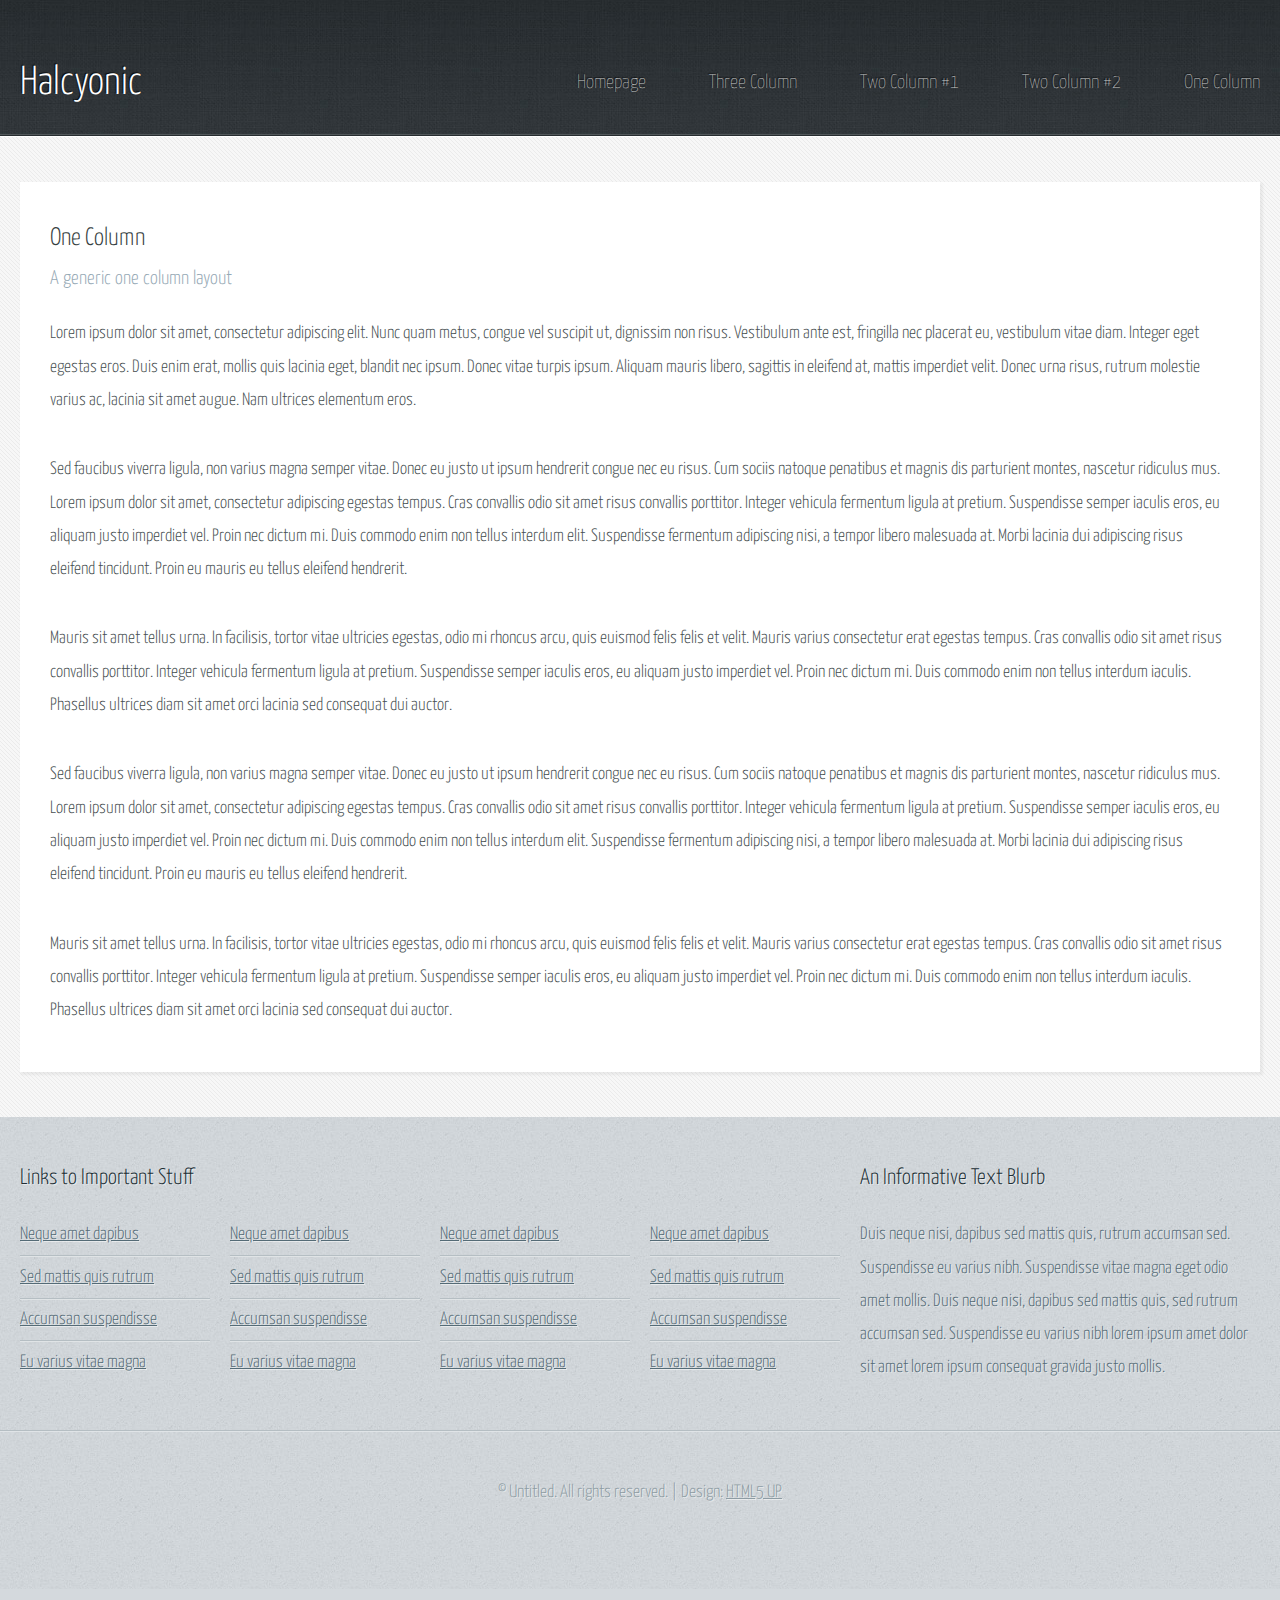
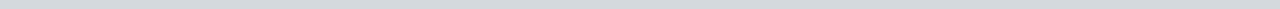
==== onecolumn.html @ 9484128a "adding template" ====
<!DOCTYPE HTML>
<!--
	Halcyonic by HTML5 UP
	html5up.net | @ajlkn
	Free for personal and commercial use under the CCA 3.0 license (html5up.net/license)
-->
<html>
	<head>
		<title>One Column - Halcyonic by HTML5 UP</title>
		<meta charset="utf-8" />
		<meta name="viewport" content="width=device-width, initial-scale=1, user-scalable=no" />
		<link rel="stylesheet" href="assets/css/main.css" />
	</head>
	<body class="subpage">
		<div id="page-wrapper">

			<!-- Header -->
				<section id="header">
					<div class="container">
						<div class="row">
							<div class="col-12">

								<!-- Logo -->
									<h1><a href="index.html" id="logo">Halcyonic</a></h1>

								<!-- Nav -->
									<nav id="nav">
										<a href="index.html">Homepage</a>
										<a href="threecolumn.html">Three Column</a>
										<a href="twocolumn1.html">Two Column #1</a>
										<a href="twocolumn2.html">Two Column #2</a>
										<a href="onecolumn.html">One Column</a>
									</nav>

							</div>
						</div>
					</div>
				</section>

			<!-- Content -->
				<section id="content">
					<div class="container">
						<div class="row">
							<div class="col-12">

								<!-- Main Content -->
									<section>
										<header>
											<h2>One Column</h2>
											<h3>A generic one column layout</h3>
										</header>
										<p>
											Lorem ipsum dolor sit amet, consectetur adipiscing elit. Nunc quam metus, congue
											vel suscipit ut, dignissim non risus. Vestibulum ante est, fringilla nec placerat
											eu, vestibulum vitae diam. Integer eget egestas eros. Duis enim erat, mollis quis
											lacinia eget, blandit nec ipsum. Donec vitae turpis ipsum. Aliquam mauris libero,
											sagittis in eleifend at, mattis imperdiet velit. Donec urna risus, rutrum molestie
											varius ac, lacinia sit amet augue. Nam ultrices elementum eros.
										</p>
										<p>
											Sed faucibus viverra ligula, non varius magna semper vitae. Donec eu justo ut ipsum
											hendrerit congue nec eu risus. Cum sociis natoque penatibus et magnis dis parturient
											montes, nascetur ridiculus mus. Lorem ipsum dolor sit amet, consectetur adipiscing
											egestas tempus. Cras convallis odio sit amet risus convallis porttitor. Integer
											vehicula fermentum ligula at pretium. Suspendisse semper iaculis eros, eu aliquam
											justo imperdiet vel. Proin nec dictum mi. Duis commodo enim non tellus interdum
											elit. Suspendisse fermentum adipiscing nisi, a tempor libero malesuada at. Morbi
											lacinia dui adipiscing risus eleifend tincidunt. Proin eu mauris eu tellus eleifend
											hendrerit.
										</p>
										<p>
											Mauris sit amet tellus urna. In facilisis, tortor vitae ultricies egestas, odio
											mi rhoncus arcu, quis euismod felis felis et velit. Mauris varius consectetur erat
											egestas tempus. Cras convallis odio sit amet risus convallis porttitor. Integer
											vehicula fermentum ligula at pretium. Suspendisse semper iaculis eros, eu aliquam
											justo imperdiet vel. Proin nec dictum mi. Duis commodo enim non tellus interdum
											iaculis. Phasellus ultrices diam sit amet orci lacinia sed consequat dui auctor.
										</p>
										<p>
											Sed faucibus viverra ligula, non varius magna semper vitae. Donec eu justo ut ipsum
											hendrerit congue nec eu risus. Cum sociis natoque penatibus et magnis dis parturient
											montes, nascetur ridiculus mus. Lorem ipsum dolor sit amet, consectetur adipiscing
											egestas tempus. Cras convallis odio sit amet risus convallis porttitor. Integer
											vehicula fermentum ligula at pretium. Suspendisse semper iaculis eros, eu aliquam
											justo imperdiet vel. Proin nec dictum mi. Duis commodo enim non tellus interdum
											elit. Suspendisse fermentum adipiscing nisi, a tempor libero malesuada at. Morbi
											lacinia dui adipiscing risus eleifend tincidunt. Proin eu mauris eu tellus eleifend
											hendrerit.
										</p>
										<p>
											Mauris sit amet tellus urna. In facilisis, tortor vitae ultricies egestas, odio
											mi rhoncus arcu, quis euismod felis felis et velit. Mauris varius consectetur erat
											egestas tempus. Cras convallis odio sit amet risus convallis porttitor. Integer
											vehicula fermentum ligula at pretium. Suspendisse semper iaculis eros, eu aliquam
											justo imperdiet vel. Proin nec dictum mi. Duis commodo enim non tellus interdum
											iaculis. Phasellus ultrices diam sit amet orci lacinia sed consequat dui auctor.
										</p>
									</section>

							</div>
						</div>
					</div>
				</section>

			<!-- Footer -->
				<section id="footer">
					<div class="container">
						<div class="row">
							<div class="col-8 col-12-medium">

								<!-- Links -->
									<section>
										<h2>Links to Important Stuff</h2>
										<div>
											<div class="row">
												<div class="col-3 col-12-small">
													<ul class="link-list last-child">
														<li><a href="#">Neque amet dapibus</a></li>
														<li><a href="#">Sed mattis quis rutrum</a></li>
														<li><a href="#">Accumsan suspendisse</a></li>
														<li><a href="#">Eu varius vitae magna</a></li>
													</ul>
												</div>
												<div class="col-3 col-12-small">
													<ul class="link-list last-child">
														<li><a href="#">Neque amet dapibus</a></li>
														<li><a href="#">Sed mattis quis rutrum</a></li>
														<li><a href="#">Accumsan suspendisse</a></li>
														<li><a href="#">Eu varius vitae magna</a></li>
													</ul>
												</div>
												<div class="col-3 col-12-small">
													<ul class="link-list last-child">
														<li><a href="#">Neque amet dapibus</a></li>
														<li><a href="#">Sed mattis quis rutrum</a></li>
														<li><a href="#">Accumsan suspendisse</a></li>
														<li><a href="#">Eu varius vitae magna</a></li>
													</ul>
												</div>
												<div class="col-3 col-12-small">
													<ul class="link-list last-child">
														<li><a href="#">Neque amet dapibus</a></li>
														<li><a href="#">Sed mattis quis rutrum</a></li>
														<li><a href="#">Accumsan suspendisse</a></li>
														<li><a href="#">Eu varius vitae magna</a></li>
													</ul>
												</div>
											</div>
										</div>
									</section>

							</div>
							<div class="col-4 col-12-medium imp-medium">

								<!-- Blurb -->
									<section>
										<h2>An Informative Text Blurb</h2>
										<p>
											Duis neque nisi, dapibus sed mattis quis, rutrum accumsan sed. Suspendisse eu
											varius nibh. Suspendisse vitae magna eget odio amet mollis. Duis neque nisi,
											dapibus sed mattis quis, sed rutrum accumsan sed. Suspendisse eu varius nibh
											lorem ipsum amet dolor sit amet lorem ipsum consequat gravida justo mollis.
										</p>
									</section>

							</div>
						</div>
					</div>
				</section>

			<!-- Copyright -->
				<div id="copyright">
					&copy; Untitled. All rights reserved. | Design: <a href="http://html5up.net">HTML5 UP</a>
				</div>

		</div>

		<!-- Scripts -->
			<script src="assets/js/jquery.min.js"></script>
			<script src="assets/js/browser.min.js"></script>
			<script src="assets/js/breakpoints.min.js"></script>
			<script src="assets/js/util.js"></script>
			<script src="assets/js/main.js"></script>

	</body>
</html>
---- assets/css/main.css ----
@import url("https://fonts.googleapis.com/css?family=Yanone+Kaffeesatz:400,300,200");

/*
	Halcyonic by HTML5 UP
	html5up.net | @ajlkn
	Free for personal and commercial use under the CCA 3.0 license (html5up.net/license)
*/

html, body, div, span, applet, object,
iframe, h1, h2, h3, h4, h5, h6, p, blockquote,
pre, a, abbr, acronym, address, big, cite,
code, del, dfn, em, img, ins, kbd, q, s, samp,
small, strike, strong, sub, sup, tt, var, b,
u, i, center, dl, dt, dd, ol, ul, li, fieldset,
form, label, legend, table, caption, tbody,
tfoot, thead, tr, th, td, article, aside,
canvas, details, embed, figure, figcaption,
footer, header, hgroup, menu, nav, output, ruby,
section, summary, time, mark, audio, video {
	margin: 0;
	padding: 0;
	border: 0;
	font-size: 100%;
	font: inherit;
	vertical-align: baseline;}

article, aside, details, figcaption, figure,
footer, header, hgroup, menu, nav, section {
	display: block;}

body {
	line-height: 1;
}

ol, ul {
	list-style: none;
}

blockquote, q {
	quotes: none;
}

	blockquote:before, blockquote:after, q:before, q:after {
		content: '';
		content: none;
	}

table {
	border-collapse: collapse;
	border-spacing: 0;
}

body {
	-webkit-text-size-adjust: none;
}

mark {
	background-color: transparent;
	color: inherit;
}

input::-moz-focus-inner {
	border: 0;
	padding: 0;
}

input, select, textarea {
	-moz-appearance: none;
	-webkit-appearance: none;
	-ms-appearance: none;
	appearance: none;
}

/* Basic */

	html {
		box-sizing: border-box;
	}

	*, *:before, *:after {
		box-sizing: inherit;
	}

	body {
		background: #D4D9DD url("images/bg03.jpg");
		color: #474f51;
		font-size: 13.5pt;
		font-family: 'Yanone Kaffeesatz';
		line-height: 1.85em;
		font-weight: 300;
	}

	input, textarea, select {
		color: #474f51;
		font-size: 13.5pt;
		font-family: 'Yanone Kaffeesatz';
		line-height: 1.85em;
		font-weight: 300;
	}

	ul, ol, p, dl {
		margin: 0 0 2em 0;
	}

	a {
		text-decoration: underline;
	}

		a:hover {
			text-decoration: none;
		}

	section > :last-child,
	section:last-child,
	.last-child {
		margin-bottom: 0 !important;
	}

/* Container */

	.container {
		margin: 0 auto;
		max-width: 100%;
		width: 1200px;
	}

		@media screen and (max-width: 1680px) {

			.container {
				width: 1200px;
			}

		}

		@media screen and (max-width: 1280px) {

			.container {
				width: calc(100% - 40px);
			}

		}

		@media screen and (max-width: 980px) {

			.container {
				width: calc(100% - 50px);
			}

		}

		@media screen and (max-width: 736px) {

			.container {
				width: calc(100% - 40px);
			}

		}

/* Row */

	.row {
		display: flex;
		flex-wrap: wrap;
		box-sizing: border-box;
		align-items: stretch;
	}

		.row > * {
			box-sizing: border-box;
		}

		.row.gtr-uniform > * > :last-child {
			margin-bottom: 0;
		}

		.row.aln-left {
			justify-content: flex-start;
		}

		.row.aln-center {
			justify-content: center;
		}

		.row.aln-right {
			justify-content: flex-end;
		}

		.row.aln-top {
			align-items: flex-start;
		}

		.row.aln-middle {
			align-items: center;
		}

		.row.aln-bottom {
			align-items: flex-end;
		}

		.row > .imp {
			order: -1;
		}

		.row > .col-1 {
			width: 8.33333%;
		}

		.row > .off-1 {
			margin-left: 8.33333%;
		}

		.row > .col-2 {
			width: 16.66667%;
		}

		.row > .off-2 {
			margin-left: 16.66667%;
		}

		.row > .col-3 {
			width: 25%;
		}

		.row > .off-3 {
			margin-left: 25%;
		}

		.row > .col-4 {
			width: 33.33333%;
		}

		.row > .off-4 {
			margin-left: 33.33333%;
		}

		.row > .col-5 {
			width: 41.66667%;
		}

		.row > .off-5 {
			margin-left: 41.66667%;
		}

		.row > .col-6 {
			width: 50%;
		}

		.row > .off-6 {
			margin-left: 50%;
		}

		.row > .col-7 {
			width: 58.33333%;
		}

		.row > .off-7 {
			margin-left: 58.33333%;
		}

		.row > .col-8 {
			width: 66.66667%;
		}

		.row > .off-8 {
			margin-left: 66.66667%;
		}

		.row > .col-9 {
			width: 75%;
		}

		.row > .off-9 {
			margin-left: 75%;
		}

		.row > .col-10 {
			width: 83.33333%;
		}

		.row > .off-10 {
			margin-left: 83.33333%;
		}

		.row > .col-11 {
			width: 91.66667%;
		}

		.row > .off-11 {
			margin-left: 91.66667%;
		}

		.row > .col-12 {
			width: 100%;
		}

		.row > .off-12 {
			margin-left: 100%;
		}

		.row.gtr-0 {
			margin-top: 0px;
			margin-left: 0px;
		}

			.row.gtr-0 > * {
				padding: 0px 0 0 0px;
			}

			.row.gtr-0.gtr-uniform {
				margin-top: 0px;
			}

				.row.gtr-0.gtr-uniform > * {
					padding-top: 0px;
				}

		.row.gtr-25 {
			margin-top: -6.25px;
			margin-left: -6.25px;
		}

			.row.gtr-25 > * {
				padding: 6.25px 0 0 6.25px;
			}

			.row.gtr-25.gtr-uniform {
				margin-top: -6.25px;
			}

				.row.gtr-25.gtr-uniform > * {
					padding-top: 6.25px;
				}

		.row.gtr-50 {
			margin-top: -12.5px;
			margin-left: -12.5px;
		}

			.row.gtr-50 > * {
				padding: 12.5px 0 0 12.5px;
			}

			.row.gtr-50.gtr-uniform {
				margin-top: -12.5px;
			}

				.row.gtr-50.gtr-uniform > * {
					padding-top: 12.5px;
				}

		.row {
			margin-top: -25px;
			margin-left: -25px;
		}

			.row > * {
				padding: 25px 0 0 25px;
			}

			.row.gtr-uniform {
				margin-top: -25px;
			}

				.row.gtr-uniform > * {
					padding-top: 25px;
				}

		.row.gtr-150 {
			margin-top: -37.5px;
			margin-left: -37.5px;
		}

			.row.gtr-150 > * {
				padding: 37.5px 0 0 37.5px;
			}

			.row.gtr-150.gtr-uniform {
				margin-top: -37.5px;
			}

				.row.gtr-150.gtr-uniform > * {
					padding-top: 37.5px;
				}

		.row.gtr-200 {
			margin-top: -50px;
			margin-left: -50px;
		}

			.row.gtr-200 > * {
				padding: 50px 0 0 50px;
			}

			.row.gtr-200.gtr-uniform {
				margin-top: -50px;
			}

				.row.gtr-200.gtr-uniform > * {
					padding-top: 50px;
				}

		@media screen and (max-width: 1680px) {

			.row {
				display: flex;
				flex-wrap: wrap;
				box-sizing: border-box;
				align-items: stretch;
			}

				.row > * {
					box-sizing: border-box;
				}

				.row.gtr-uniform > * > :last-child {
					margin-bottom: 0;
				}

				.row.aln-left {
					justify-content: flex-start;
				}

				.row.aln-center {
					justify-content: center;
				}

				.row.aln-right {
					justify-content: flex-end;
				}

				.row.aln-top {
					align-items: flex-start;
				}

				.row.aln-middle {
					align-items: center;
				}

				.row.aln-bottom {
					align-items: flex-end;
				}

				.row > .imp-xlarge {
					order: -1;
				}

				.row > .col-1-xlarge {
					width: 8.33333%;
				}

				.row > .off-1-xlarge {
					margin-left: 8.33333%;
				}

				.row > .col-2-xlarge {
					width: 16.66667%;
				}

				.row > .off-2-xlarge {
					margin-left: 16.66667%;
				}

				.row > .col-3-xlarge {
					width: 25%;
				}

				.row > .off-3-xlarge {
					margin-left: 25%;
				}

				.row > .col-4-xlarge {
					width: 33.33333%;
				}

				.row > .off-4-xlarge {
					margin-left: 33.33333%;
				}

				.row > .col-5-xlarge {
					width: 41.66667%;
				}

				.row > .off-5-xlarge {
					margin-left: 41.66667%;
				}

				.row > .col-6-xlarge {
					width: 50%;
				}

				.row > .off-6-xlarge {
					margin-left: 50%;
				}

				.row > .col-7-xlarge {
					width: 58.33333%;
				}

				.row > .off-7-xlarge {
					margin-left: 58.33333%;
				}

				.row > .col-8-xlarge {
					width: 66.66667%;
				}

				.row > .off-8-xlarge {
					margin-left: 66.66667%;
				}

				.row > .col-9-xlarge {
					width: 75%;
				}

				.row > .off-9-xlarge {
					margin-left: 75%;
				}

				.row > .col-10-xlarge {
					width: 83.33333%;
				}

				.row > .off-10-xlarge {
					margin-left: 83.33333%;
				}

				.row > .col-11-xlarge {
					width: 91.66667%;
				}

				.row > .off-11-xlarge {
					margin-left: 91.66667%;
				}

				.row > .col-12-xlarge {
					width: 100%;
				}

				.row > .off-12-xlarge {
					margin-left: 100%;
				}

				.row.gtr-0 {
					margin-top: 0px;
					margin-left: 0px;
				}

					.row.gtr-0 > * {
						padding: 0px 0 0 0px;
					}

					.row.gtr-0.gtr-uniform {
						margin-top: 0px;
					}

						.row.gtr-0.gtr-uniform > * {
							padding-top: 0px;
						}

				.row.gtr-25 {
					margin-top: -6.25px;
					margin-left: -6.25px;
				}

					.row.gtr-25 > * {
						padding: 6.25px 0 0 6.25px;
					}

					.row.gtr-25.gtr-uniform {
						margin-top: -6.25px;
					}

						.row.gtr-25.gtr-uniform > * {
							padding-top: 6.25px;
						}

				.row.gtr-50 {
					margin-top: -12.5px;
					margin-left: -12.5px;
				}

					.row.gtr-50 > * {
						padding: 12.5px 0 0 12.5px;
					}

					.row.gtr-50.gtr-uniform {
						margin-top: -12.5px;
					}

						.row.gtr-50.gtr-uniform > * {
							padding-top: 12.5px;
						}

				.row {
					margin-top: -25px;
					margin-left: -25px;
				}

					.row > * {
						padding: 25px 0 0 25px;
					}

					.row.gtr-uniform {
						margin-top: -25px;
					}

						.row.gtr-uniform > * {
							padding-top: 25px;
						}

				.row.gtr-150 {
					margin-top: -37.5px;
					margin-left: -37.5px;
				}

					.row.gtr-150 > * {
						padding: 37.5px 0 0 37.5px;
					}

					.row.gtr-150.gtr-uniform {
						margin-top: -37.5px;
					}

						.row.gtr-150.gtr-uniform > * {
							padding-top: 37.5px;
						}

				.row.gtr-200 {
					margin-top: -50px;
					margin-left: -50px;
				}

					.row.gtr-200 > * {
						padding: 50px 0 0 50px;
					}

					.row.gtr-200.gtr-uniform {
						margin-top: -50px;
					}

						.row.gtr-200.gtr-uniform > * {
							padding-top: 50px;
						}

		}

		@media screen and (max-width: 1280px) {

			.row {
				display: flex;
				flex-wrap: wrap;
				box-sizing: border-box;
				align-items: stretch;
			}

				.row > * {
					box-sizing: border-box;
				}

				.row.gtr-uniform > * > :last-child {
					margin-bottom: 0;
				}

				.row.aln-left {
					justify-content: flex-start;
				}

				.row.aln-center {
					justify-content: center;
				}

				.row.aln-right {
					justify-content: flex-end;
				}

				.row.aln-top {
					align-items: flex-start;
				}

				.row.aln-middle {
					align-items: center;
				}

				.row.aln-bottom {
					align-items: flex-end;
				}

				.row > .imp-large {
					order: -1;
				}

				.row > .col-1-large {
					width: 8.33333%;
				}

				.row > .off-1-large {
					margin-left: 8.33333%;
				}

				.row > .col-2-large {
					width: 16.66667%;
				}

				.row > .off-2-large {
					margin-left: 16.66667%;
				}

				.row > .col-3-large {
					width: 25%;
				}

				.row > .off-3-large {
					margin-left: 25%;
				}

				.row > .col-4-large {
					width: 33.33333%;
				}

				.row > .off-4-large {
					margin-left: 33.33333%;
				}

				.row > .col-5-large {
					width: 41.66667%;
				}

				.row > .off-5-large {
					margin-left: 41.66667%;
				}

				.row > .col-6-large {
					width: 50%;
				}

				.row > .off-6-large {
					margin-left: 50%;
				}

				.row > .col-7-large {
					width: 58.33333%;
				}

				.row > .off-7-large {
					margin-left: 58.33333%;
				}

				.row > .col-8-large {
					width: 66.66667%;
				}

				.row > .off-8-large {
					margin-left: 66.66667%;
				}

				.row > .col-9-large {
					width: 75%;
				}

				.row > .off-9-large {
					margin-left: 75%;
				}

				.row > .col-10-large {
					width: 83.33333%;
				}

				.row > .off-10-large {
					margin-left: 83.33333%;
				}

				.row > .col-11-large {
					width: 91.66667%;
				}

				.row > .off-11-large {
					margin-left: 91.66667%;
				}

				.row > .col-12-large {
					width: 100%;
				}

				.row > .off-12-large {
					margin-left: 100%;
				}

				.row.gtr-0 {
					margin-top: 0px;
					margin-left: 0px;
				}

					.row.gtr-0 > * {
						padding: 0px 0 0 0px;
					}

					.row.gtr-0.gtr-uniform {
						margin-top: 0px;
					}

						.row.gtr-0.gtr-uniform > * {
							padding-top: 0px;
						}

				.row.gtr-25 {
					margin-top: -5px;
					margin-left: -5px;
				}

					.row.gtr-25 > * {
						padding: 5px 0 0 5px;
					}

					.row.gtr-25.gtr-uniform {
						margin-top: -5px;
					}

						.row.gtr-25.gtr-uniform > * {
							padding-top: 5px;
						}

				.row.gtr-50 {
					margin-top: -10px;
					margin-left: -10px;
				}

					.row.gtr-50 > * {
						padding: 10px 0 0 10px;
					}

					.row.gtr-50.gtr-uniform {
						margin-top: -10px;
					}

						.row.gtr-50.gtr-uniform > * {
							padding-top: 10px;
						}

				.row {
					margin-top: -20px;
					margin-left: -20px;
				}

					.row > * {
						padding: 20px 0 0 20px;
					}

					.row.gtr-uniform {
						margin-top: -20px;
					}

						.row.gtr-uniform > * {
							padding-top: 20px;
						}

				.row.gtr-150 {
					margin-top: -30px;
					margin-left: -30px;
				}

					.row.gtr-150 > * {
						padding: 30px 0 0 30px;
					}

					.row.gtr-150.gtr-uniform {
						margin-top: -30px;
					}

						.row.gtr-150.gtr-uniform > * {
							padding-top: 30px;
						}

				.row.gtr-200 {
					margin-top: -40px;
					margin-left: -40px;
				}

					.row.gtr-200 > * {
						padding: 40px 0 0 40px;
					}

					.row.gtr-200.gtr-uniform {
						margin-top: -40px;
					}

						.row.gtr-200.gtr-uniform > * {
							padding-top: 40px;
						}

		}

		@media screen and (max-width: 980px) {

			.row {
				display: flex;
				flex-wrap: wrap;
				box-sizing: border-box;
				align-items: stretch;
			}

				.row > * {
					box-sizing: border-box;
				}

				.row.gtr-uniform > * > :last-child {
					margin-bottom: 0;
				}

				.row.aln-left {
					justify-content: flex-start;
				}

				.row.aln-center {
					justify-content: center;
				}

				.row.aln-right {
					justify-content: flex-end;
				}

				.row.aln-top {
					align-items: flex-start;
				}

				.row.aln-middle {
					align-items: center;
				}

				.row.aln-bottom {
					align-items: flex-end;
				}

				.row > .imp-medium {
					order: -1;
				}

				.row > .col-1-medium {
					width: 8.33333%;
				}

				.row > .off-1-medium {
					margin-left: 8.33333%;
				}

				.row > .col-2-medium {
					width: 16.66667%;
				}

				.row > .off-2-medium {
					margin-left: 16.66667%;
				}

				.row > .col-3-medium {
					width: 25%;
				}

				.row > .off-3-medium {
					margin-left: 25%;
				}

				.row > .col-4-medium {
					width: 33.33333%;
				}

				.row > .off-4-medium {
					margin-left: 33.33333%;
				}

				.row > .col-5-medium {
					width: 41.66667%;
				}

				.row > .off-5-medium {
					margin-left: 41.66667%;
				}

				.row > .col-6-medium {
					width: 50%;
				}

				.row > .off-6-medium {
					margin-left: 50%;
				}

				.row > .col-7-medium {
					width: 58.33333%;
				}

				.row > .off-7-medium {
					margin-left: 58.33333%;
				}

				.row > .col-8-medium {
					width: 66.66667%;
				}

				.row > .off-8-medium {
					margin-left: 66.66667%;
				}

				.row > .col-9-medium {
					width: 75%;
				}

				.row > .off-9-medium {
					margin-left: 75%;
				}

				.row > .col-10-medium {
					width: 83.33333%;
				}

				.row > .off-10-medium {
					margin-left: 83.33333%;
				}

				.row > .col-11-medium {
					width: 91.66667%;
				}

				.row > .off-11-medium {
					margin-left: 91.66667%;
				}

				.row > .col-12-medium {
					width: 100%;
				}

				.row > .off-12-medium {
					margin-left: 100%;
				}

				.row.gtr-0 {
					margin-top: 0px;
					margin-left: 0px;
				}

					.row.gtr-0 > * {
						padding: 0px 0 0 0px;
					}

					.row.gtr-0.gtr-uniform {
						margin-top: 0px;
					}

						.row.gtr-0.gtr-uniform > * {
							padding-top: 0px;
						}

				.row.gtr-25 {
					margin-top: -6.25px;
					margin-left: -6.25px;
				}

					.row.gtr-25 > * {
						padding: 6.25px 0 0 6.25px;
					}

					.row.gtr-25.gtr-uniform {
						margin-top: -6.25px;
					}

						.row.gtr-25.gtr-uniform > * {
							padding-top: 6.25px;
						}

				.row.gtr-50 {
					margin-top: -12.5px;
					margin-left: -12.5px;
				}

					.row.gtr-50 > * {
						padding: 12.5px 0 0 12.5px;
					}

					.row.gtr-50.gtr-uniform {
						margin-top: -12.5px;
					}

						.row.gtr-50.gtr-uniform > * {
							padding-top: 12.5px;
						}

				.row {
					margin-top: -25px;
					margin-left: -25px;
				}

					.row > * {
						padding: 25px 0 0 25px;
					}

					.row.gtr-uniform {
						margin-top: -25px;
					}

						.row.gtr-uniform > * {
							padding-top: 25px;
						}

				.row.gtr-150 {
					margin-top: -37.5px;
					margin-left: -37.5px;
				}

					.row.gtr-150 > * {
						padding: 37.5px 0 0 37.5px;
					}

					.row.gtr-150.gtr-uniform {
						margin-top: -37.5px;
					}

						.row.gtr-150.gtr-uniform > * {
							padding-top: 37.5px;
						}

				.row.gtr-200 {
					margin-top: -50px;
					margin-left: -50px;
				}

					.row.gtr-200 > * {
						padding: 50px 0 0 50px;
					}

					.row.gtr-200.gtr-uniform {
						margin-top: -50px;
					}

						.row.gtr-200.gtr-uniform > * {
							padding-top: 50px;
						}

		}

		@media screen and (max-width: 736px) {

			.row {
				display: flex;
				flex-wrap: wrap;
				box-sizing: border-box;
				align-items: stretch;
			}

				.row > * {
					box-sizing: border-box;
				}

				.row.gtr-uniform > * > :last-child {
					margin-bottom: 0;
				}

				.row.aln-left {
					justify-content: flex-start;
				}

				.row.aln-center {
					justify-content: center;
				}

				.row.aln-right {
					justify-content: flex-end;
				}

				.row.aln-top {
					align-items: flex-start;
				}

				.row.aln-middle {
					align-items: center;
				}

				.row.aln-bottom {
					align-items: flex-end;
				}

				.row > .imp-small {
					order: -1;
				}

				.row > .col-1-small {
					width: 8.33333%;
				}

				.row > .off-1-small {
					margin-left: 8.33333%;
				}

				.row > .col-2-small {
					width: 16.66667%;
				}

				.row > .off-2-small {
					margin-left: 16.66667%;
				}

				.row > .col-3-small {
					width: 25%;
				}

				.row > .off-3-small {
					margin-left: 25%;
				}

				.row > .col-4-small {
					width: 33.33333%;
				}

				.row > .off-4-small {
					margin-left: 33.33333%;
				}

				.row > .col-5-small {
					width: 41.66667%;
				}

				.row > .off-5-small {
					margin-left: 41.66667%;
				}

				.row > .col-6-small {
					width: 50%;
				}

				.row > .off-6-small {
					margin-left: 50%;
				}

				.row > .col-7-small {
					width: 58.33333%;
				}

				.row > .off-7-small {
					margin-left: 58.33333%;
				}

				.row > .col-8-small {
					width: 66.66667%;
				}

				.row > .off-8-small {
					margin-left: 66.66667%;
				}

				.row > .col-9-small {
					width: 75%;
				}

				.row > .off-9-small {
					margin-left: 75%;
				}

				.row > .col-10-small {
					width: 83.33333%;
				}

				.row > .off-10-small {
					margin-left: 83.33333%;
				}

				.row > .col-11-small {
					width: 91.66667%;
				}

				.row > .off-11-small {
					margin-left: 91.66667%;
				}

				.row > .col-12-small {
					width: 100%;
				}

				.row > .off-12-small {
					margin-left: 100%;
				}

				.row.gtr-0 {
					margin-top: 0px;
					margin-left: 0px;
				}

					.row.gtr-0 > * {
						padding: 0px 0 0 0px;
					}

					.row.gtr-0.gtr-uniform {
						margin-top: 0px;
					}

						.row.gtr-0.gtr-uniform > * {
							padding-top: 0px;
						}

				.row.gtr-25 {
					margin-top: -5px;
					margin-left: -5px;
				}

					.row.gtr-25 > * {
						padding: 5px 0 0 5px;
					}

					.row.gtr-25.gtr-uniform {
						margin-top: -5px;
					}

						.row.gtr-25.gtr-uniform > * {
							padding-top: 5px;
						}

				.row.gtr-50 {
					margin-top: -10px;
					margin-left: -10px;
				}

					.row.gtr-50 > * {
						padding: 10px 0 0 10px;
					}

					.row.gtr-50.gtr-uniform {
						margin-top: -10px;
					}

						.row.gtr-50.gtr-uniform > * {
							padding-top: 10px;
						}

				.row {
					margin-top: -20px;
					margin-left: -20px;
				}

					.row > * {
						padding: 20px 0 0 20px;
					}

					.row.gtr-uniform {
						margin-top: -20px;
					}

						.row.gtr-uniform > * {
							padding-top: 20px;
						}

				.row.gtr-150 {
					margin-top: -30px;
					margin-left: -30px;
				}

					.row.gtr-150 > * {
						padding: 30px 0 0 30px;
					}

					.row.gtr-150.gtr-uniform {
						margin-top: -30px;
					}

						.row.gtr-150.gtr-uniform > * {
							padding-top: 30px;
						}

				.row.gtr-200 {
					margin-top: -40px;
					margin-left: -40px;
				}

					.row.gtr-200 > * {
						padding: 40px 0 0 40px;
					}

					.row.gtr-200.gtr-uniform {
						margin-top: -40px;
					}

						.row.gtr-200.gtr-uniform > * {
							padding-top: 40px;
						}

		}

/* Multi-use */

	.link-list li {
		padding: 0.2em 0 0.2em 0;
	}

		.link-list li:first-child {
			padding-top: 0 !important;
			border-top: 0 !important;
		}

		.link-list li:last-child {
			padding-bottom: 0 !important;
			border-bottom: 0 !important;
		}

	.quote-list li {
		padding: 1em 0 1em 0;
		overflow: hidden;
	}

		.quote-list li:first-child {
			padding-top: 0 !important;
			border-top: 0 !important;
		}

		.quote-list li:last-child {
			padding-bottom: 0 !important;
			border-bottom: 0 !important;
		}

		.quote-list li img {
			float: left;
		}

		.quote-list li p {
			margin: 0 0 0 90px;
			font-size: 1.2em;
			font-style: italic;
		}

		.quote-list li span {
			display: block;
			margin-left: 90px;
			font-size: 0.9em;
			font-weight: 400;
		}

	.check-list li {
		padding: 0.7em 0 0.7em 45px;
		font-size: 1.2em;
		background: url("images/icon-checkmark.png") 0px 1.05em no-repeat;
	}

		.check-list li:first-child {
			padding-top: 0 !important;
			border-top: 0 !important;
			background-position: 0 0.3em;
		}

		.check-list li:last-child {
			padding-bottom: 0 !important;
			border-bottom: 0 !important;
		}

	.feature-image {
		display: block;
		margin: 0 0 2em 0;
		outline: 0;
	}

		.feature-image img {
			display: block;
			width: 100%;
		}

	.bordered-feature-image {
		display: block;
		background: #fff url("images/bg04.png");
		padding: 10px;
		box-shadow: 3px 3px 3px 1px rgba(0, 0, 0, 0.15);
		margin: 0 0 1.5em 0;
		outline: 0;
	}

		.bordered-feature-image img {
			display: block;
			width: 100%;
		}

	.button-large {
		background-image: -moz-linear-gradient(top, #ed391b, #ce1a00);
		background-image: -webkit-linear-gradient(top, #ed391b, #ce1a00);
		background-image: -ms-linear-gradient(top, #ed391b, #ce1a00);
		background-image: linear-gradient(top, #ed391b, #ce1a00);
		display: inline-block;
		background-color: #ed391b;
		color: #fff;
		text-decoration: none;
		font-size: 1.75em;
		height: 2em;
		line-height: 2.125em;
		font-weight: 300;
		padding: 0 45px;
		outline: 0;
		border-radius: 10px;
		box-shadow: inset 0px 0px 0px 1px rgba(0, 0, 0, 0.75), inset 0px 2px 0px 0px rgba(255, 192, 192, 0.5), inset 0px 0px 0px 2px rgba(255, 96, 96, 0.85), 3px 3px 3px 1px rgba(0, 0, 0, 0.15);
		text-shadow: -1px -1px 1px rgba(0, 0, 0, 0.5);
	}

		.button-large:hover {
			background-image: -moz-linear-gradient(top, #fd492b, #de2a10);
			background-image: -webkit-linear-gradient(top, #fd492b, #de2a10);
			background-image: -ms-linear-gradient(top, #fd492b, #de2a10);
			background-image: linear-gradient(top, #fd492b, #de2a10);
			background-color: #fd492b;
			box-shadow: inset 0px 0px 0px 1px rgba(0, 0, 0, 0.75), inset 0px 2px 0px 0px rgba(255, 192, 192, 0.5), inset 0px 0px 0px 2px rgba(255, 96, 96, 0.85), 3px 3px 3px 1px rgba(0, 0, 0, 0.15);
		}

		.button-large:active {
			background-image: -moz-linear-gradient(top, #ce1a00, #ed391b);
			background-image: -webkit-linear-gradient(top, #ce1a00, #ed391b);
			background-image: -ms-linear-gradient(top, #ce1a00, #ed391b);
			background-image: linear-gradient(top, #ce1a00, #ed391b);
			background-color: #ce1a00;
			box-shadow: inset 0px 0px 0px 1px rgba(0, 0, 0, 0.75), inset 0px 2px 0px 0px rgba(255, 192, 192, 0.5), inset 0px 0px 0px 2px rgba(255, 96, 96, 0.85), 3px 3px 3px 1px rgba(0, 0, 0, 0.15);
		}

/* Header */

	#header {
		position: relative;
		background: #3B4346 url("images/bg01.jpg");
		border-bottom: solid 1px #272d30;
		box-shadow: inset 0px -1px 0px 0px #51575a;
		text-shadow: -1px -1px 1px rgba(0, 0, 0, 0.75);
	}

		#header > .container {
			position: relative;
			min-height: 155px;
		}

		#header h1 {
			position: absolute;
			left: 0;
			bottom: 35px;
			font-size: 2.75em;
		}

			#header h1 a {
				color: #fff;
				text-decoration: none;
			}

		#header nav {
			position: absolute;
			right: 0;
			bottom: 35px;
			font-weight: 200;
		}

			#header nav a {
				color: #c6c8c8;
				text-decoration: none;
				font-size: 1.4em;
				margin-left: 60px;
				outline: 0;
			}

				#header nav a:hover {
					color: #f6f8f8;
				}

		.subpage #header > .container {
			height: 155px;
		}

/* Banner */

	#banner {
		border-top: solid 1px #222628;
		box-shadow: inset 0px 1px 0px 0px #3e484a;
		padding: 35px 0 35px 0;
		color: #fff;
	}

		#banner .bordered-feature-image {
			margin-bottom: 0;
		}

		#banner p {
			font-size: 2em;
			font-weight: 200;
			line-height: 1.25em;
			padding-right: 1em;
			margin: 0 0 1em 0;
		}

/* Features */

	#features {
		background: #353D40 url("images/bg02.jpg");
		border-bottom: solid 1px #272e31;
		padding: 45px 0 45px 0;
		text-shadow: -1px -1px 1px rgba(0, 0, 0, 0.75);
		color: #a0a8ab;
	}

		#features h2 {
			font-size: 1.25em;
			color: #fff;
			margin: 0 0 0.25em 0;
		}

		#features a {
			color: #e0e8eb;
		}

		#features strong {
			color: #fff;
		}

/* Content */

	#content {
		background: #f7f7f7 url("images/bg04.png");
		border-top: solid 1px #fff;
		padding: 45px 0 45px 0;
	}

		#content section {
			background: #fff;
			padding: 40px 30px 45px 30px;
			box-shadow: 2px 2px 2px 1px rgba(128, 128, 128, 0.1);
			margin: 0 0 25px 0;
		}

		#content h2 {
			font-size: 1.8em;
			color: #373f42;
			margin: 0 0 0.25em 0;
		}

		#content h3 {
			color: #96a9b5;
			font-size: 1.25em;
		}

		#content a {
			color: #ED391B;
		}

		#content header {
			margin: 0 0 2em 0;
		}

		#content .quote-list li {
			border-bottom: solid 1px #e2e6e8;
		}

		#content .link-list li {
			border-bottom: solid 1px #e2e6e8;
		}

		#content .check-list li {
			border-bottom: solid 1px #e2e6e8;
		}

/* Footer */

	#footer {
		padding: 45px 0 45px 0;
		text-shadow: 1px 1px 1px white;
		color: #546b76;
		text-shadow: 1px 1px 0px rgba(255, 255, 255, 0.5);
	}

		#footer h2 {
			font-size: 1.25em;
			color: #212f35;
			margin: 0 0 1em 0;
		}

		#footer a {
			color: #546b76;
		}

		#footer .quote-list li {
			border-top: solid 1px #e0e4e6;
			border-bottom: solid 1px #b5bec3;
		}

		#footer .link-list li {
			border-top: solid 1px #e0e4e6;
			border-bottom: solid 1px #b5bec3;
		}

		#footer .check-list li {
			border-top: solid 1px #e0e4e6;
			border-bottom: solid 1px #b5bec3;
		}

/* Copyright */

	#copyright {
		border-top: solid 1px #b5bec3;
		box-shadow: inset 0px 1px 0px 0px #e0e4e7;
		text-align: center;
		padding: 45px 0 80px 0;
		color: #8d9ca3;
		text-shadow: 1px 1px 0px rgba(255, 255, 255, 0.5);
	}

		#copyright a {
			color: #8d9ca3;
		}

/* Large */

	@media screen and (max-width: 1280px) {

		/* Multi-use */

			.check-list li {
				font-size: 1em;
				line-height: 2em;
			}

			.quote-list li {
				padding: 1em 0 1em 0;
			}

				.quote-list li img {
					width: 60px;
				}

				.quote-list li p {
					margin: 0 0 0 80px;
					font-size: 1em;
					font-style: italic;
					line-height: 1.8em;
				}

				.quote-list li span {
					display: block;
					margin-left: 80px;
					font-size: 0.8em;
					font-weight: 400;
					line-height: 1.8em;
				}

			.feature-image {
				margin: 0 0 1em 0;
			}

			.button-large {
				font-size: 1.5em;
			}

		/* Banner */

			#banner p {
				font-size: 1.75em;
			}

		/* Header */

			#header h1 {
				font-size: 2.25em;
			}

			#header nav a {
				font-size: 1.1em;
			}

		/* Content */

			#content h2 {
				font-size: 1.4em;
			}

			#content h3 {
				font-size: 1.1em;
			}

			#content header {
				margin: 0 0 1.25em 0;
			}

	}

/* Medium */

	#navPanel, #titleBar {
		display: none;
	}

	@media screen and (max-width: 980px) {

		/* Basic */

			html, body {
				overflow-x: hidden;
			}

		/* Header */

			#header {
				text-align: center;
			}

				#header > .container:first-child {
					display: none;
				}

		/* Content */

			#content {
				padding: 25px 0;
			}

		/* Nav */

			#page-wrapper {
				-moz-backface-visibility: hidden;
				-webkit-backface-visibility: hidden;
				-ms-backface-visibility: hidden;
				backface-visibility: hidden;
				-moz-transition: -moz-transform 0.5s ease;
				-webkit-transition: -webkit-transform 0.5s ease;
				-ms-transition: -ms-transform 0.5s ease;
				transition: transform 0.5s ease;
				padding-bottom: 1px;
				padding-top: 44px;
			}

			#titleBar {
				-moz-backface-visibility: hidden;
				-webkit-backface-visibility: hidden;
				-ms-backface-visibility: hidden;
				backface-visibility: hidden;
				-moz-transition: -moz-transform 0.5s ease;
				-webkit-transition: -webkit-transform 0.5s ease;
				-ms-transition: -ms-transform 0.5s ease;
				transition: transform 0.5s ease;
				display: block;
				height: 44px;
				left: 0;
				position: fixed;
				top: 0;
				width: 100%;
				z-index: 10001;
				color: #fff;
				background: url("images/bg04.jpg");
				box-shadow: inset 0px -20px 70px 0px rgba(200, 220, 245, 0.1), inset 0px -1px 0px 0px rgba(255, 255, 255, 0.1), 0px 1px 7px 0px rgba(0, 0, 0, 0.6);
				text-shadow: -1px -1px 1px rgba(0, 0, 0, 0.75);
			}

				#titleBar .title {
					display: block;
					text-align: center;
					font-size: 1.2em;
					font-weight: 400;
					line-height: 48px;
				}

				#titleBar .toggle {
					position: absolute;
					left: 0;
					top: 0;
					width: 80px;
					height: 60px;
				}

					#titleBar .toggle:after {
						content: '';
						display: block;
						position: absolute;
						top: 6px;
						left: 6px;
						color: #fff;
						background: rgba(255, 255, 255, 0.025);
						box-shadow: inset 0px 1px 0px 0px rgba(255, 255, 255, 0.1), inset 0px 0px 0px 1px rgba(255, 255, 255, 0.05), inset 0px -8px 10px 0px rgba(0, 0, 0, 0.15), 0px 1px 2px 0px rgba(0, 0, 0, 0.25);
						text-shadow: -1px -1px 1px black;
						width: 49px;
						height: 31px;
						border-radius: 8px;
					}

					#titleBar .toggle:before {
						content: '';
						position: absolute;
						width: 20px;
						height: 30px;
						background: url("images/mobileUI-site-nav-opener-bg.svg");
						top: 15px;
						left: 20px;
						z-index: 1;
						opacity: 0.25;
					}

					#titleBar .toggle:active:after {
						background: rgba(255, 255, 255, 0.05);
					}

			#navPanel {
				-moz-backface-visibility: hidden;
				-webkit-backface-visibility: hidden;
				-ms-backface-visibility: hidden;
				backface-visibility: hidden;
				-moz-transform: translateX(-275px);
				-webkit-transform: translateX(-275px);
				-ms-transform: translateX(-275px);
				transform: translateX(-275px);
				-moz-transition: -moz-transform 0.5s ease;
				-webkit-transition: -webkit-transform 0.5s ease;
				-ms-transition: -ms-transform 0.5s ease;
				transition: transform 0.5s ease;
				display: block;
				height: 100%;
				left: 0;
				overflow-y: auto;
				position: fixed;
				top: 0;
				width: 275px;
				z-index: 10002;
				background: url("images/bg04.jpg");
				box-shadow: inset -1px 0px 0px 0px rgba(255, 255, 255, 0.25), inset -2px 0px 25px 0px rgba(0, 0, 0, 0.5);
				text-shadow: -1px -1px 1px black;
			}

				#navPanel .link {
					display: block;
					color: #fff;
					text-decoration: none;
					font-size: 1.25em;
					line-height: 2em;
					padding: 0.625em 1.5em 0.325em 1.5em;
					border-top: solid 1px #373d40;
					border-bottom: solid 1px rgba(0, 0, 0, 0.4);
				}

					#navPanel .link:first-child {
						border-top: 0;
					}

					#navPanel .link:last-child {
						border-bottom: 0;
					}

			body.navPanel-visible #page-wrapper {
				-moz-transform: translateX(275px);
				-webkit-transform: translateX(275px);
				-ms-transform: translateX(275px);
				transform: translateX(275px);
			}

			body.navPanel-visible #titleBar {
				-moz-transform: translateX(275px);
				-webkit-transform: translateX(275px);
				-ms-transform: translateX(275px);
				transform: translateX(275px);
			}

			body.navPanel-visible #navPanel {
				-moz-transform: translateX(0);
				-webkit-transform: translateX(0);
				-ms-transform: translateX(0);
				transform: translateX(0);
			}

	}

/* Small */

	@media screen and (max-width: 736px) {

		/* Basic */

			body, input, textarea, select {
				font-size: 13pt;
				line-height: 1.4em;
			}

		/* Multi-use */

			.link-list li {
				padding: 0.75em 0 0.75em 0;
			}

			.quote-list li p {
				margin-bottom: 0.5em;
			}

			.check-list li {
				font-size: 1em;
			}

			.button-large {
				width: 100%;
			}

		/* Banner */

			#banner p {
				font-size: 1.25em;
				font-weight: 200;
				line-height: 1.25em;
				margin: 0 0 1em 0;
			}

		/* Content */

			#content section {
				padding: 30px 20px;
			}

			#content h2 {
				font-size: 1.25em;
			}

			#content h3 {
				font-size: 1em;
			}

			#content header {
				margin: 0 0 1.25em 0;
			}

		/* Footer */

			#footer .link-list {
				margin: 0 0 10px 0 !important;
			}

		/* Copyright */

			#copyright {
				padding: 20px 30px;
			}

	}
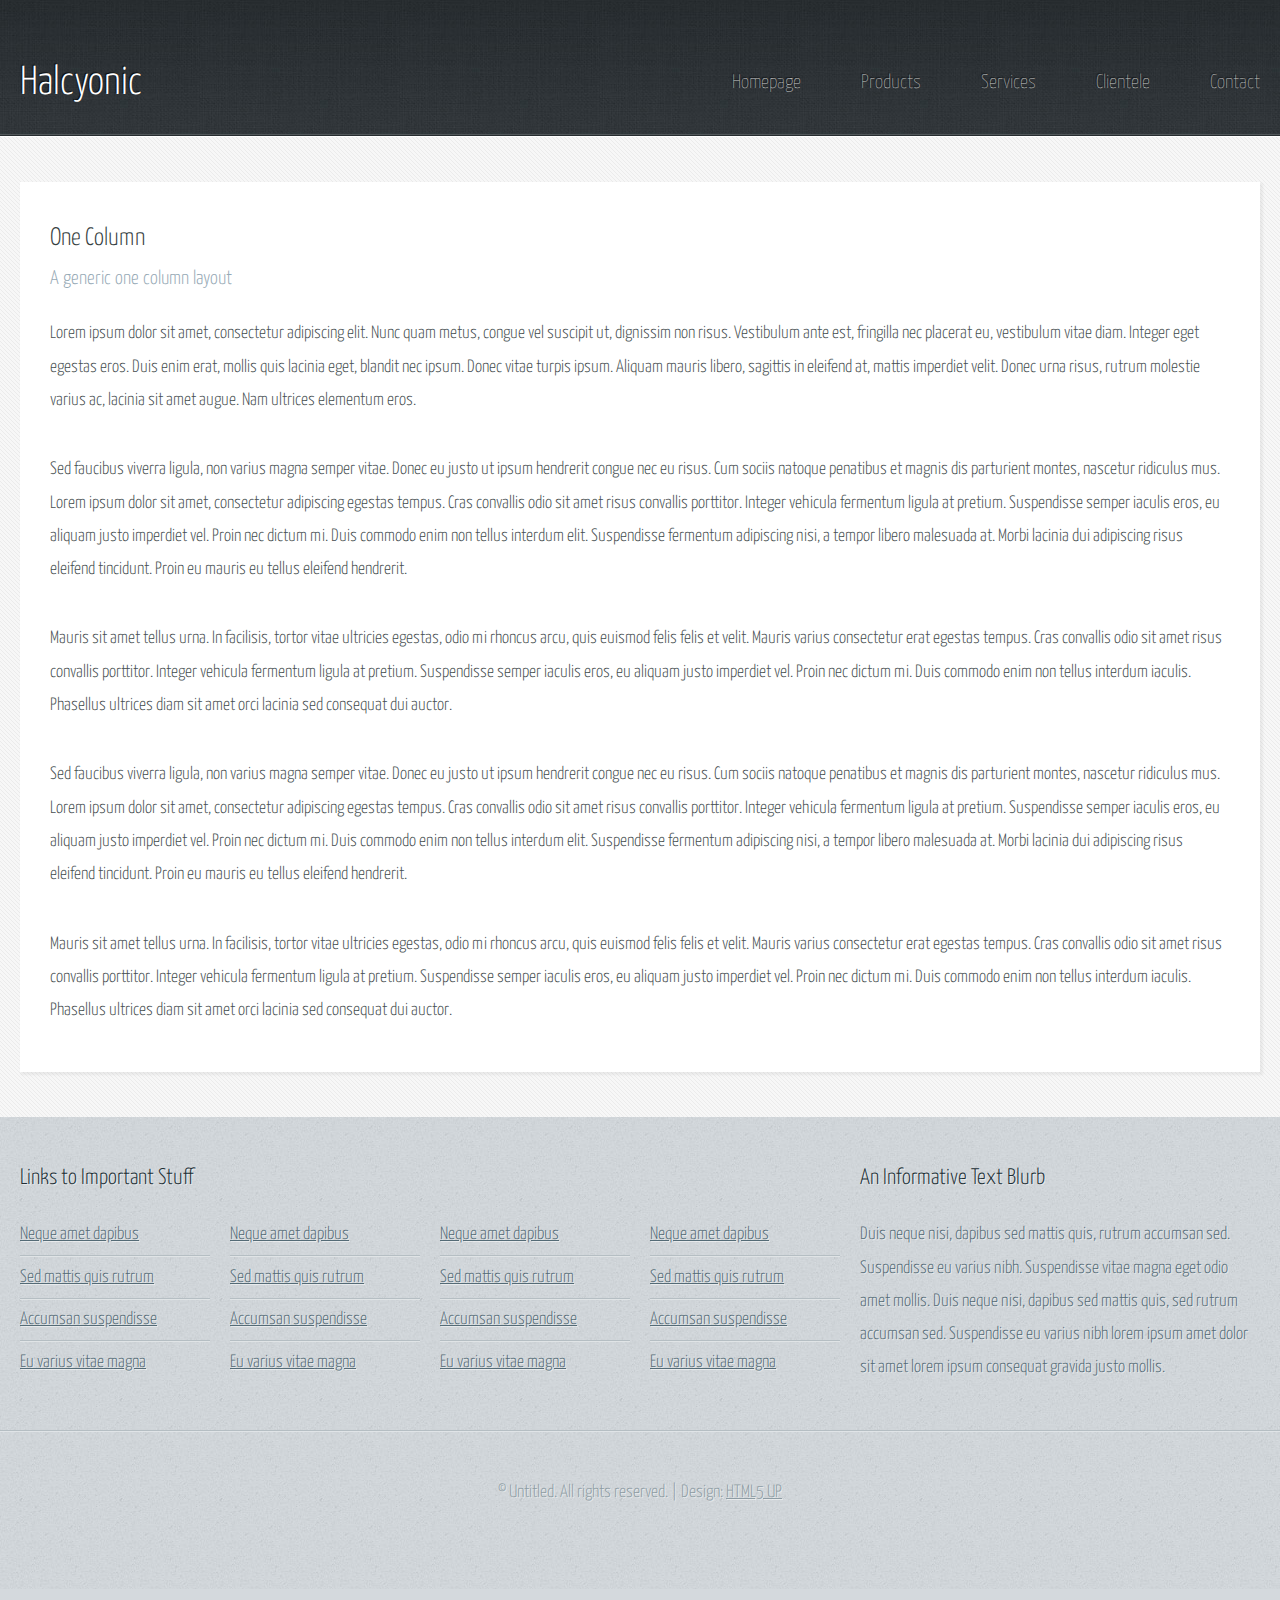
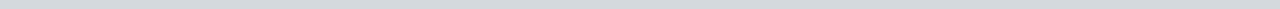
==== commit 34e36d32: "basic template change" ====
--- a/onecolumn.html
+++ b/onecolumn.html
@@ -24,13 +24,7 @@
 									<h1><a href="index.html" id="logo">Halcyonic</a></h1>
 
 								<!-- Nav -->
-									<nav id="nav">
-										<a href="index.html">Homepage</a>
-										<a href="threecolumn.html">Three Column</a>
-										<a href="twocolumn1.html">Two Column #1</a>
-										<a href="twocolumn2.html">Two Column #2</a>
-										<a href="onecolumn.html">One Column</a>
-									</nav>
+									<nav id="nav"><a href="index.html">Homepage</a><a href="threecolumn.html">Products</a><a href="twocolumn1.html">Services</a><a href="twocolumn2.html">Clientele</a><a href="onecolumn.html">Contact</a></nav>
 
 							</div>
 						</div>
